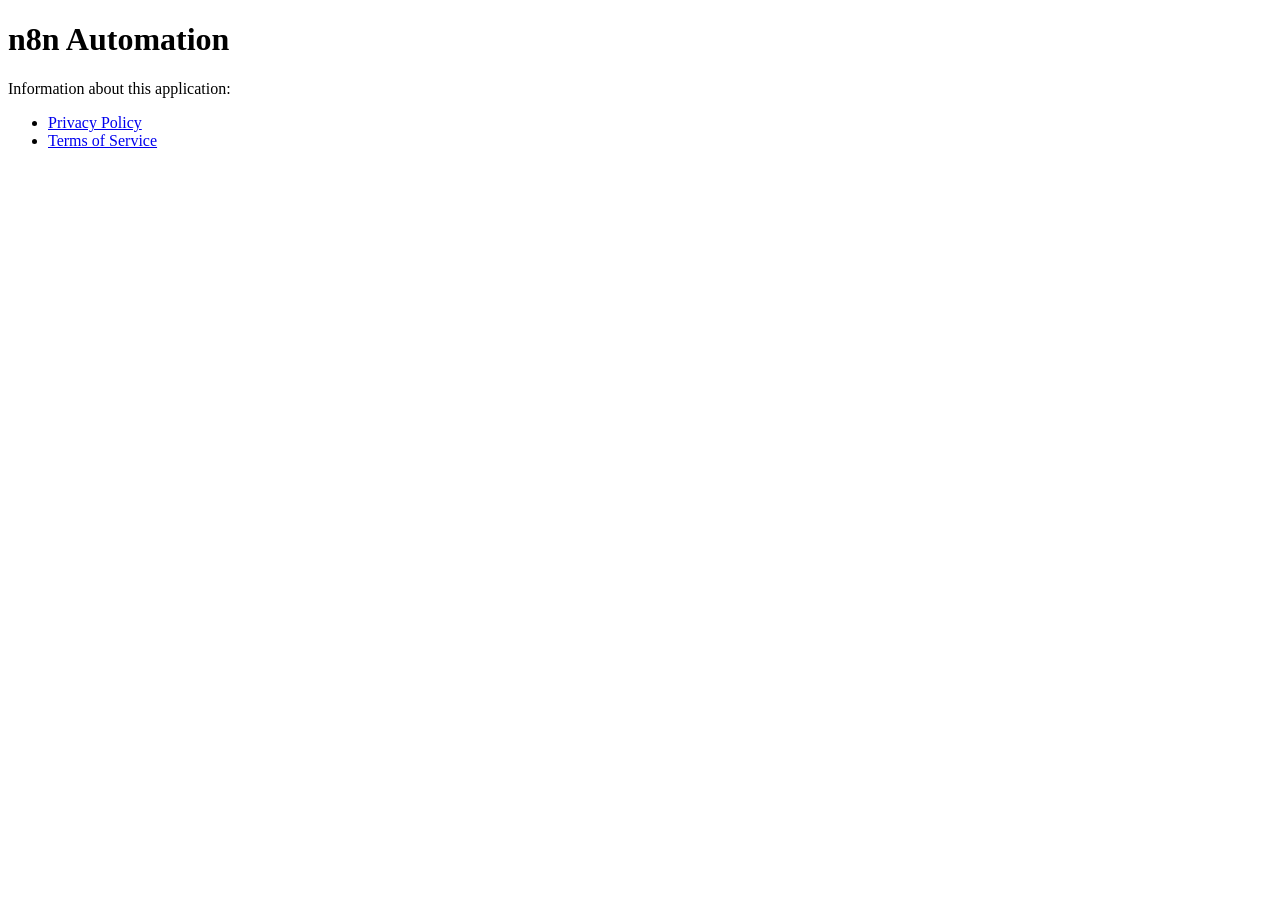
==== index.html @ f0b4044f "Add initial index.html file with basic structure" ====
<!DOCTYPE html>
<html lang="en">
<head>
  <meta charset="UTF-8">
  <meta name="viewport" content="width=device-width, initial-scale=1.0">
  <title>n8n Automation</title>
</head>
<body>
  <h1>n8n Automation</h1>
  <p>Information about this application:</p>
  <ul>
    <li><a href="privacy.html">Privacy Policy</a></li>
    <li><a href="terms.html">Terms of Service</a></li>
  </ul>
</body>
</html>
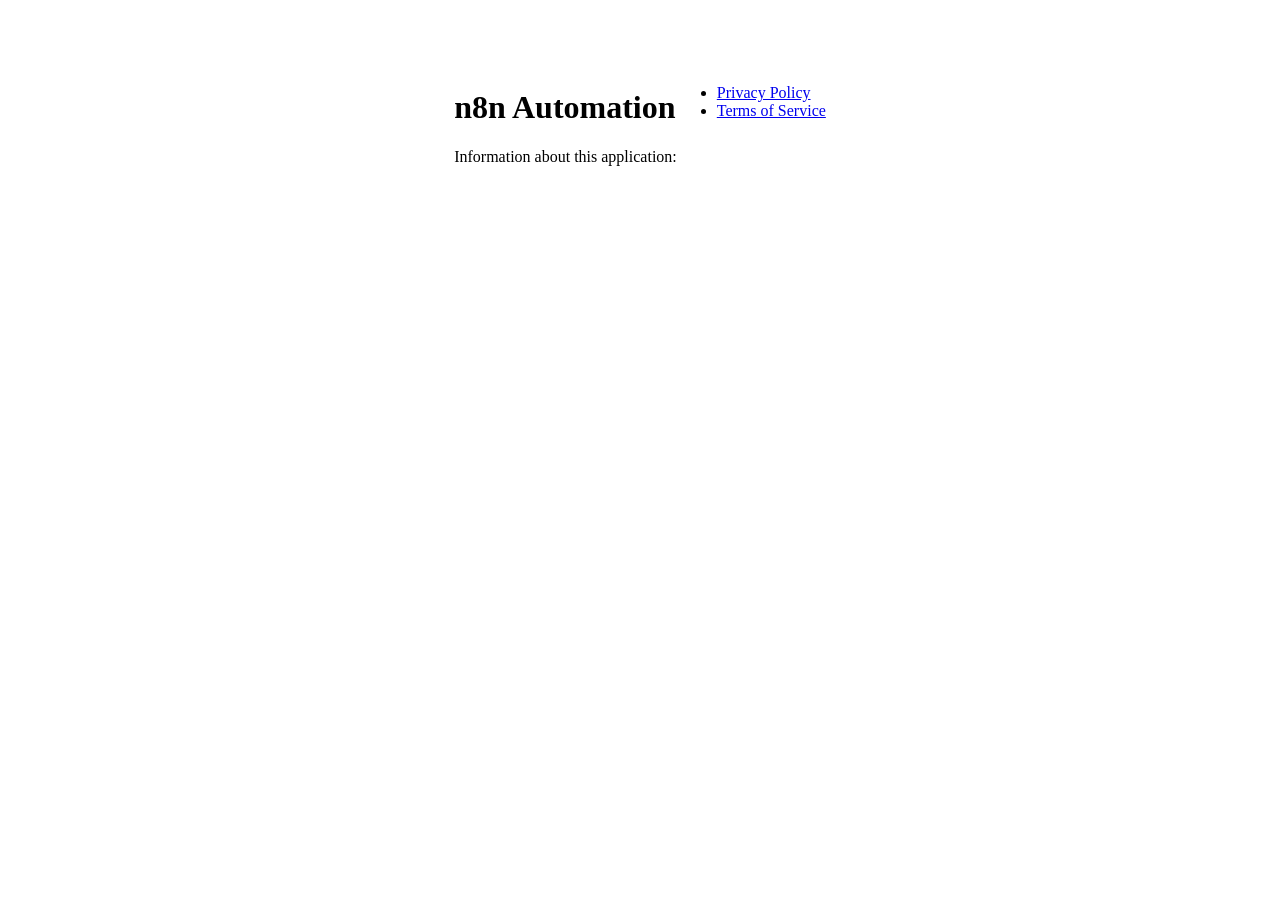
==== commit 82e873df: "Fix HTML structure and formatting" ====
--- a/index.html
+++ b/index.html
@@ -5,13 +5,20 @@
   <meta charset="UTF-8">
   <meta name="viewport" content="width=device-width, initial-scale=1.0">
   <title>n8n Automation</title>
+  <link rel="stylesheet" href="./style.css"
 </head>
 <body>
+  <div class="container">
+    <div>
   <h1>n8n Automation</h1>
   <p>Information about this application:</p>
+      </div>
+    <div>
   <ul>
     <li><a href="privacy.html">Privacy Policy</a></li>
     <li><a href="terms.html">Terms of Service</a></li>
   </ul>
+      </div>
+  </div>
 </body>
 </html>
--- a/style.css
+++ b/style.css
@@ -0,0 +1,14 @@
+.container {
+  padding: 60px;
+  background-color: light-blue;
+  border: 1px sold gray;
+  display:flex;
+  justify-content:center;
+  align-content:center;
+}
+h1 {
+  position:center;
+}
+  
+  
+  
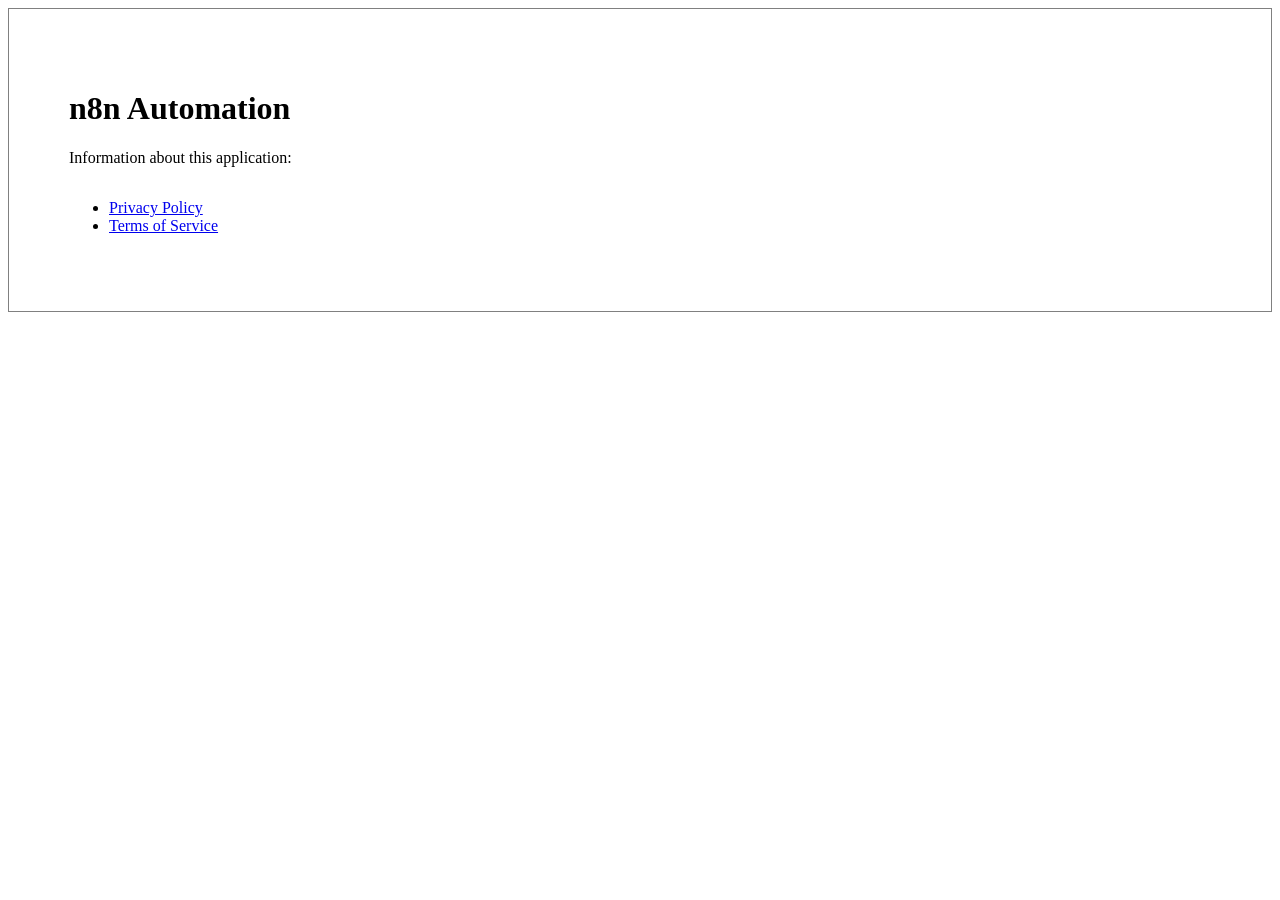
==== commit fd6f53b0: "Fix missing closing tag for stylesheet link" ====
--- a/index.html
+++ b/index.html
@@ -5,7 +5,7 @@
   <meta charset="UTF-8">
   <meta name="viewport" content="width=device-width, initial-scale=1.0">
   <title>n8n Automation</title>
-  <link rel="stylesheet" href="./style.css"
+  <link rel="stylesheet" href="./style.css">
 </head>
 <body>
   <div class="container">
--- a/style.css
+++ b/style.css
@@ -1,8 +1,9 @@
 .container {
   padding: 60px;
   background-color: light-blue;
-  border: 1px sold gray;
+  border: 1px solid gray;
   display:flex;
+  flex-direction:column;
   justify-content:center;
   align-content:center;
 }
